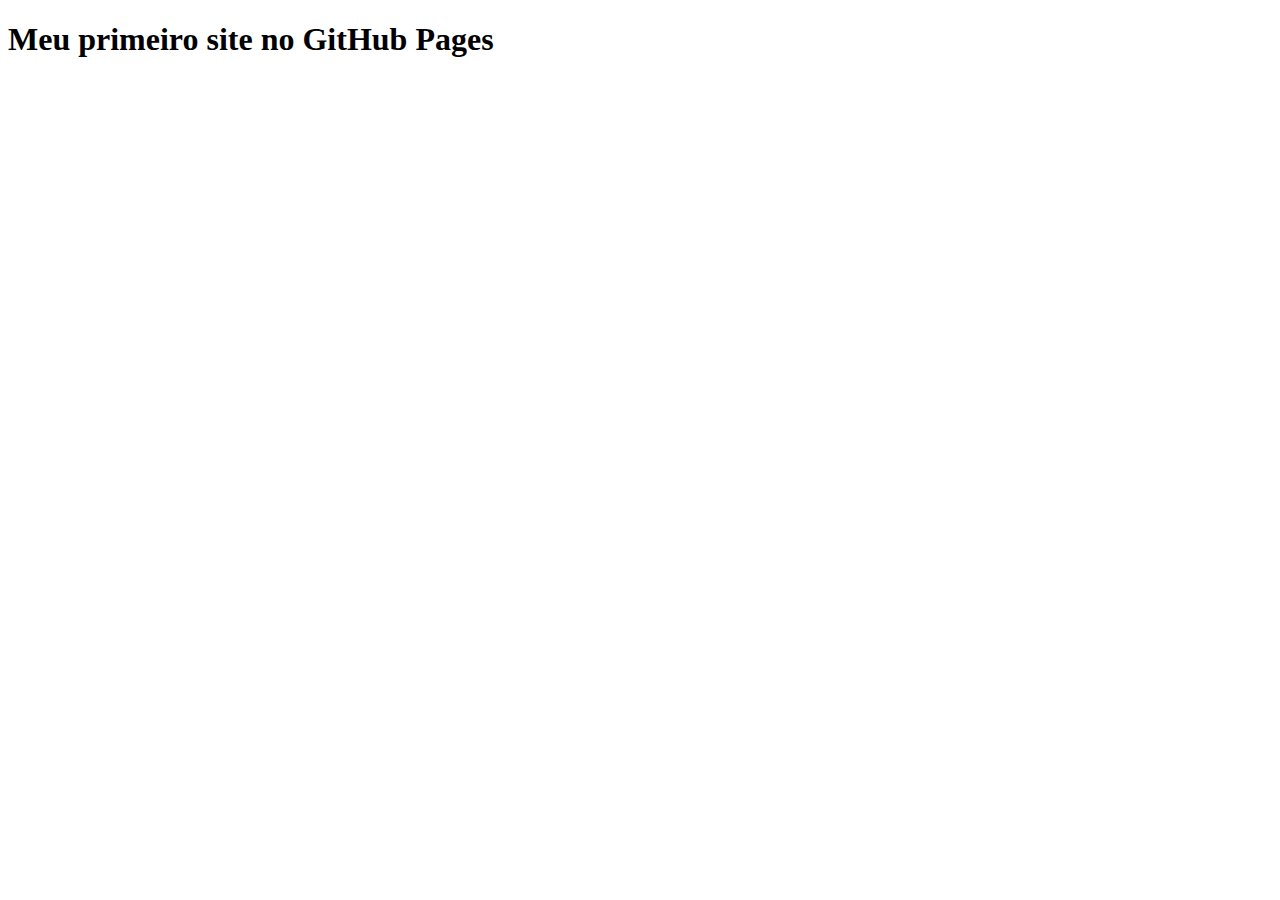
==== index.html @ a4ae8389 "Add files via upload" ====
<!DOCTYPE html>
<html lang="en">
<head>
    <meta charset="UTF-8">
    <meta http-equiv="X-UA-Compatible" content="IE=edge">
    <meta name="viewport" content="width=device-width, initial-scale=1.0">
    <title>Meu primeiro site publicado</title>
</head>
<body>
    <h1>Meu primeiro site no GitHub Pages</h1>
</body>
</html>
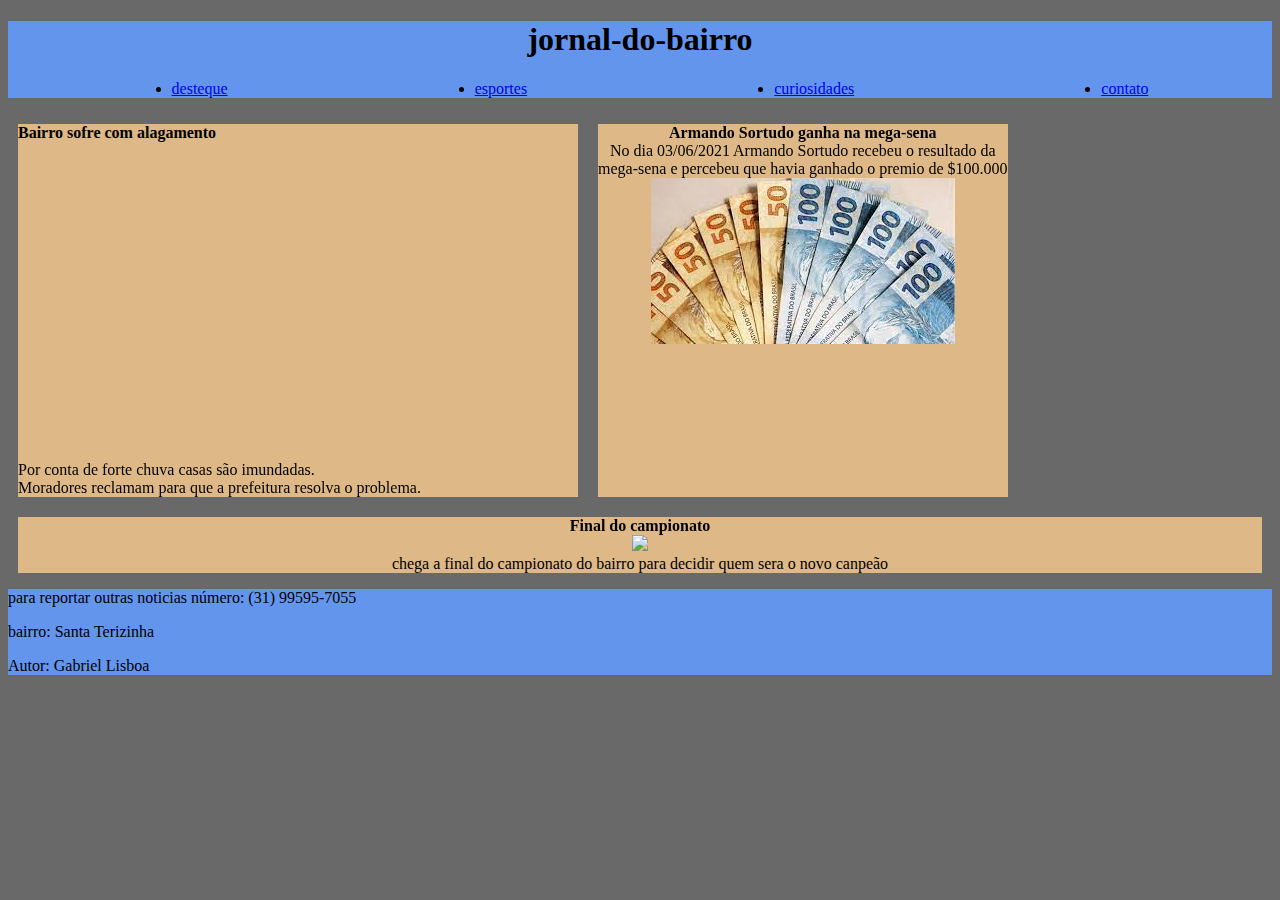
==== commit a299eb98: "Add files via upload" ====
--- a/index.html
+++ b/index.html
@@ -4,9 +4,44 @@
     <meta charset="UTF-8">
     <meta http-equiv="X-UA-Compatible" content="IE=edge">
     <meta name="viewport" content="width=device-width, initial-scale=1.0">
-    <title>Meu primeiro site publicado</title>
+    <link rel="stylesheet" href="style.css">
+    <title>jornal-do-bairro</title>
 </head>
 <body>
-    <h1>Meu primeiro site no GitHub Pages</h1>
+    <header class="centralizar">
+        <h1>jornal-do-bairro</h1>
+        <ul id="cabecalho">
+            <li><a href="#destaque">desteque</a></li>
+            <li><a href="#esportes">esportes</a></li>
+            <li><a href="#curiosidades">curiosidades</a></li>
+            <li><a href="#contato">contato</a></li>
+        </ul>
+    </header>
+    <main>
+        <div id="noticia">
+        <article>
+            <section id="destaque"><strong>Bairro sofre com alagamento</strong></section>
+            <iframe width="560" height="315" src="https://www.youtube.com/embed/U452ZDtODg8" title="YouTube video player" frameborder="0" allow="accelerometer; autoplay; clipboard-write; encrypted-media; gyroscope; picture-in-picture" allowfullscreen></iframe>
+            <section>Por conta de forte chuva casas são imundadas.</section>
+            <section>Moradores reclamam para que a prefeitura resolva o problema.</section>
+        </article>
+        <article class="centralizar" id="curiosidades">
+            <section><strong>Armando Sortudo ganha na mega-sena</strong></section>
+            <section>No dia 03/06/2021 Armando Sortudo recebeu o resultado da</section>
+            <section>mega-sena e percebeu que havia ganhado o premio de $100.000</section>
+            <img src="[data-uri]">
+        </article>
+    </div>
+        <article class="centralizar">
+            <section id="esportes"><strong>Final do campionato</strong></section>
+            <img src="https://encrypted-tbn0.gstatic.com/images?q=tbn:ANd9GcRuTy0ftRZG91bf4aInudGmHibLlHx1zgF30w&usqp=CAU">
+            <section>chega a final do campionato do bairro para decidir quem sera o novo canpeão</section>
+        </article>
+    </main>
+    <footer id="contato">
+        <p>para reportar outras noticias número: (31) 99595-7055</p>
+        <p>bairro: Santa Terizinha</p>
+        <p>Autor: Gabriel Lisboa</p>
+    </footer>
 </body>
 </html>--- a/style.css
+++ b/style.css
@@ -0,0 +1,25 @@
+#cabecalho {
+   display: flex;
+   flex-direction: row;
+   justify-content: space-around;
+}
+.centralizar {
+    text-align: center;
+}
+header {
+    background-color: cornflowerblue;
+}
+footer {
+    background-color: cornflowerblue;
+}
+body {
+    background-color: dimgrey;
+    clear: both;
+}
+article {
+    margin: 10px;
+    background-color: burlywood;
+}
+#noticia {
+    display: flex;
+}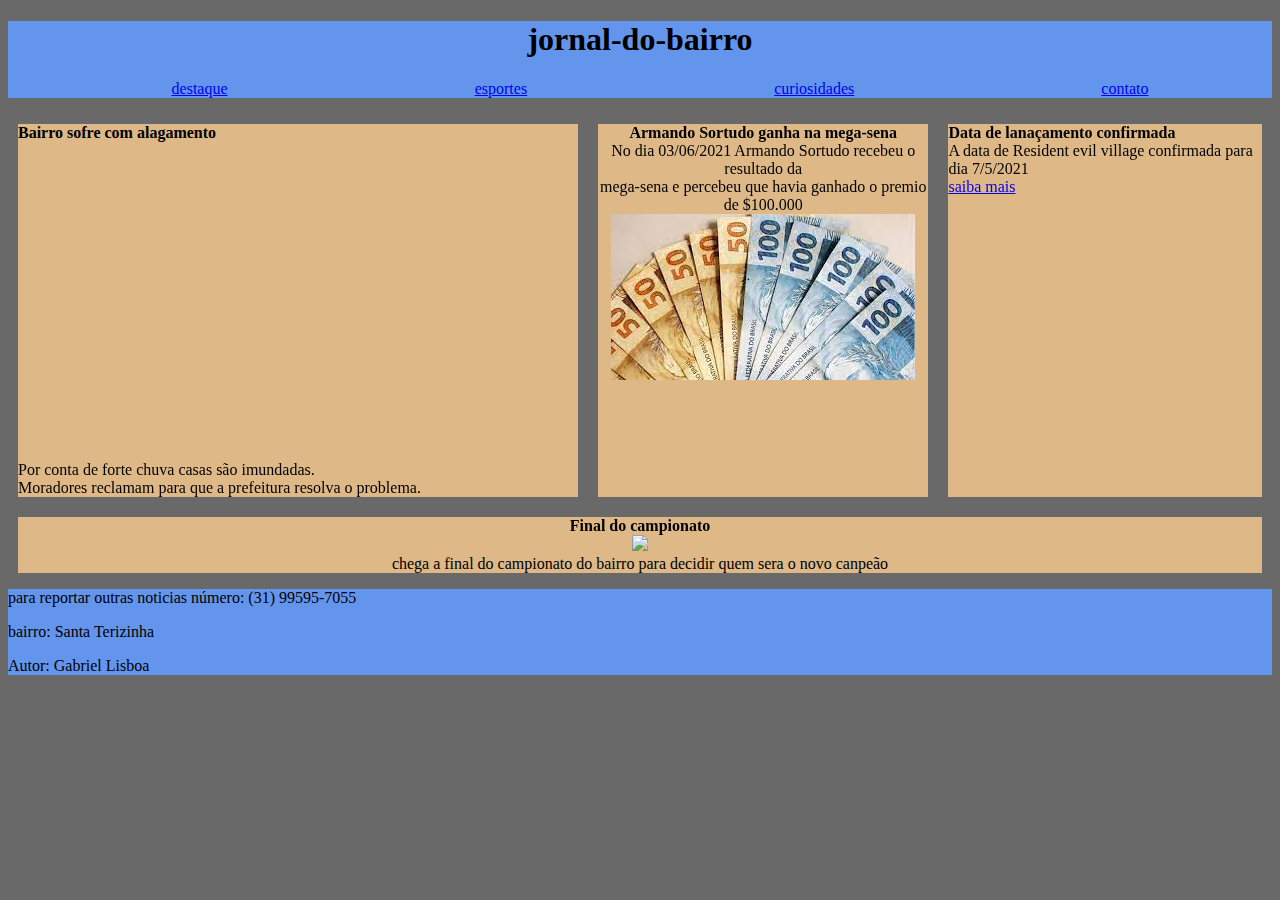
==== commit 8ce47a79: "Add files via upload" ====
--- a/index.html
+++ b/index.html
@@ -11,7 +11,7 @@
     <header class="centralizar">
         <h1>jornal-do-bairro</h1>
         <ul id="cabecalho">
-            <li><a href="#destaque">desteque</a></li>
+            <li><a href="#destaque">destaque</a></li>
             <li><a href="#esportes">esportes</a></li>
             <li><a href="#curiosidades">curiosidades</a></li>
             <li><a href="#contato">contato</a></li>
@@ -31,6 +31,11 @@
             <section>mega-sena e percebeu que havia ganhado o premio de $100.000</section>
             <img src="[data-uri]">
         </article>
+        <article>
+            <section><strong>Data de lanaçamento confirmada</strong></section>
+            <section>A data de Resident evil village confirmada para dia 7/5/2021</section>
+            <a href="https://g1.globo.com/pop-arte/games/noticia/2021/01/21/resident-evil-village-vai-ser-lancado-dia-7-de-maio.ghtml">saiba mais</a>
+        </article>
     </div>
         <article class="centralizar">
             <section id="esportes"><strong>Final do campionato</strong></section>
--- a/style.css
+++ b/style.css
@@ -2,6 +2,7 @@
    display: flex;
    flex-direction: row;
    justify-content: space-around;
+   list-style-type: none;
 }
 .centralizar {
     text-align: center;
@@ -22,4 +23,28 @@
 }
 #noticia {
     display: flex;
-}+}
+li:hover {
+    background-color: crimson;
+    cursor: pointer;
+}
+h1 {
+    animation: cor 1s linear infinite;
+}
+@keyframes cor{
+    0%{
+        color: black;
+    }
+    25%{
+        color: darkslategray;
+    }
+    50%{
+        color: aquamarine;
+    }
+    75%{
+        color: mediumpurple;
+    }
+    100%{
+        color: indigo;
+    }
+}
